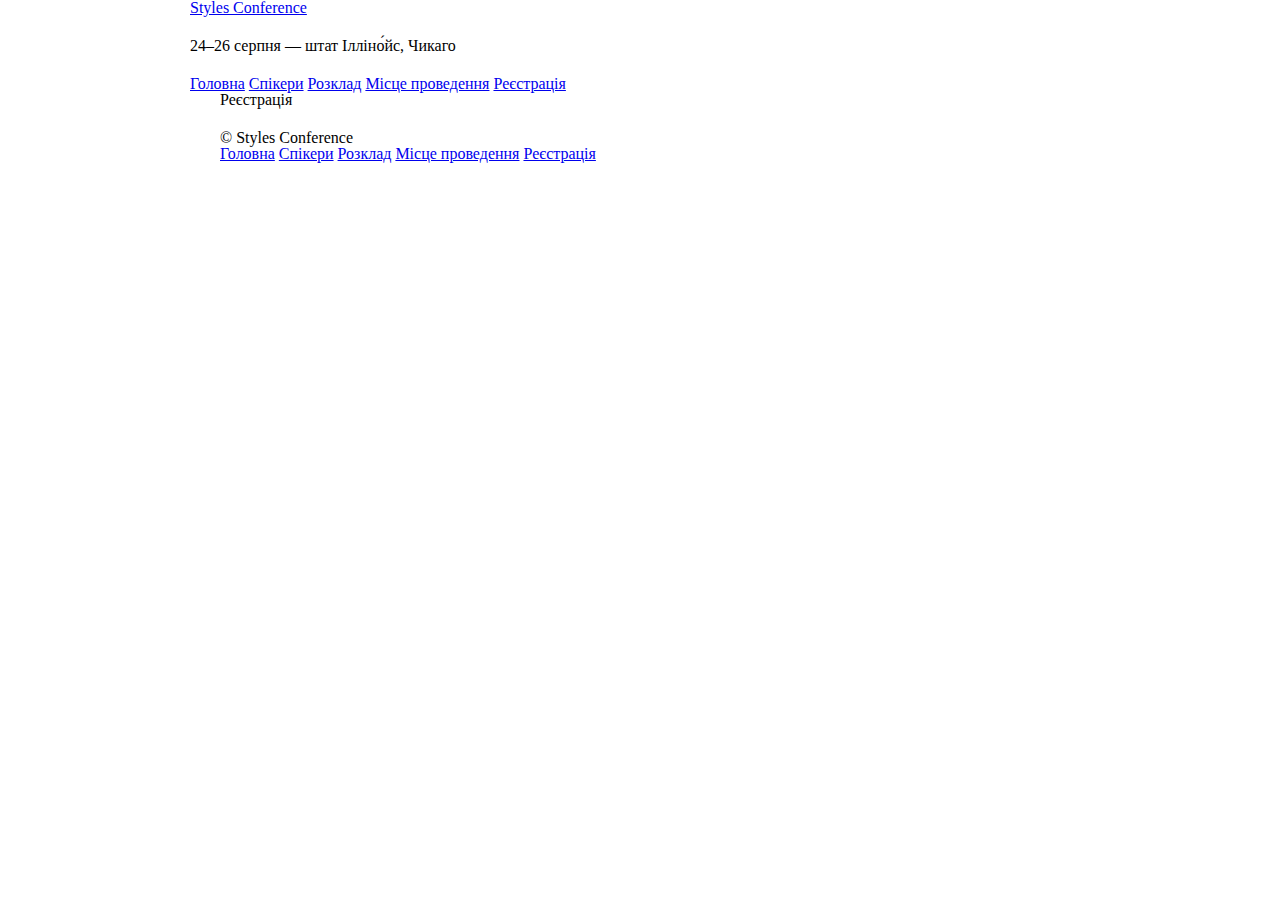
==== register.html @ ba7a4e2d "blocked web page" ====
<!DOCTYPE html>
<html lang="uk">
<head>
    <meta charset="UTF-8">
    <title>Styles Conference</title>
    <link rel="stylesheet" href="assets/stylesheets/main.css">
</head>

<body>
<header class="container">
    <h1>
        <a href="index.html">Styles Conference</a>
    </h1>
    <h3>24&ndash;26 серпня &mdash; штат Ілліно́йс, Чикаго</h3>

    <nav>
        <a href="index.html">Головна</a>
        <a href="speakers.html">Спікери</a>
        <a href="schedule.html">Розклад</a>
        <a href="venue.html">Місце проведення</a>
        <a href="register.html">Реєстрація</a>
    </nav>

    <section class="container">
        <h1>Реєстрація</h1>
    </section>

<footer class="container">
    <small>&copy; Styles Conference</small>
    <nav>
        <a href="index.html">Головна</a>
        <a href="speakers.html">Спікери</a>
        <a href="schedule.html">Розклад</a>
        <a href="venue.html">Місце проведення</a>
        <a href="register.html">Реєстрація</a>
    </nav>
</footer>
</body>
</html>
---- assets/stylesheets/main.css ----
/*
  ==========================================
  Робимо м'яке скидання стилів Еріка Майєра
  ==========================================
  http://meyerweb.com/eric/tools/css/reset/
   v2.0 | 20110126
   License: none (public domain)
*/
html, body, div, span, applet, object, iframe,
h1, h2, h3, h4, h5, h6, p, blockquote, pre,
a, abbr, acronym, address, big, cite, code,
del, dfn, em, img, ins, kbd, q, s, samp,
small, strike, strong, sub, sup, tt, var,
b, u, i, center,
dl, dt, dd, ol, ul, li,
fieldset, form, label, legend,
table, caption, tbody, tfoot, thead, tr, th, td,
article, aside, canvas, details, embed,
figure, figcaption, footer, header, hgroup,
menu, nav, output, ruby, section, summary,
time, mark, audio, video {
    margin: 0;
    padding: 0;
    border: 0;
    font-size: 100%;
    font: inherit;
    vertical-align: baseline;
}
/* HTML5 display-role reset for older browsers */
article, aside, details, figcaption, figure,
footer, header, hgroup, menu, nav, section {
    display: block;
}
body {
    line-height: 1;
}
ol, ul {
    list-style: none;
}
blockquote, q {
    quotes: none;
}
blockquote:before, blockquote:after,
q:before, q:after {
    content: '';
    content: none;
}
table {
    border-collapse: collapse;
    border-spacing: 0;
}

/*
  ==========================================
            СІТКА ГОЛОВНОЇ СТОРІНКИ
  ==========================================
*/
*,
*:before,
*:after {
    -webkit-box-sizing: border-box;
    -moz-box-sizing: border-box;
    box-sizing: border-box;
}
/*
  ------------------------------------------
  Клас із контейнером, що вирівнює блочні
  елементи по центру
  ------------------------------------------
*/
.container {
    margin: 0 auto;
    padding-left: 30px;
    padding-right: 30px;
    width: 960px;
}
/*
  ------------------------------------------
  Встановлюємо межу padding для усіх чотирьох
  сторін елемента <section>
  ------------------------------------------
*/
.hero {
    padding: 22px 80px 66px 80px;
}
/*
  ==========================================
            ТИПОГРАФІКА
  ==========================================
*/

/*
  ------------------------------------------
  Вертикальний відступ між елементами h1,
  h3, h4, h5, p становить 22рх
  ------------------------------------------
*/
h1, h3, h4, h5, p {
    margin-bottom: 22px;
}

/*
  ==========================================
            КНОПКИ
  ==========================================
*/

/*
  ------------------------------------------
  Кнопки заокругленої форми, які є оремим
  блоком, що можна редагувати та не мають
  зовнішніх меж
  ------------------------------------------
*/
.btn {
    border-radius: 5px;
    display: inline-block;
    margin: 0;
}
/*
  ------------------------------------------
  Однопіксельна рамка сірого кольору з
  відступами padding 10 пікселів зверху і знизу,
  а також padding 30 пікселів праворуч і ліворуч
  від кнопки.
  ------------------------------------------
*/
.btn-alt {
    border: 1px solid #dfe2e5;
    padding: 10px 30px;
}
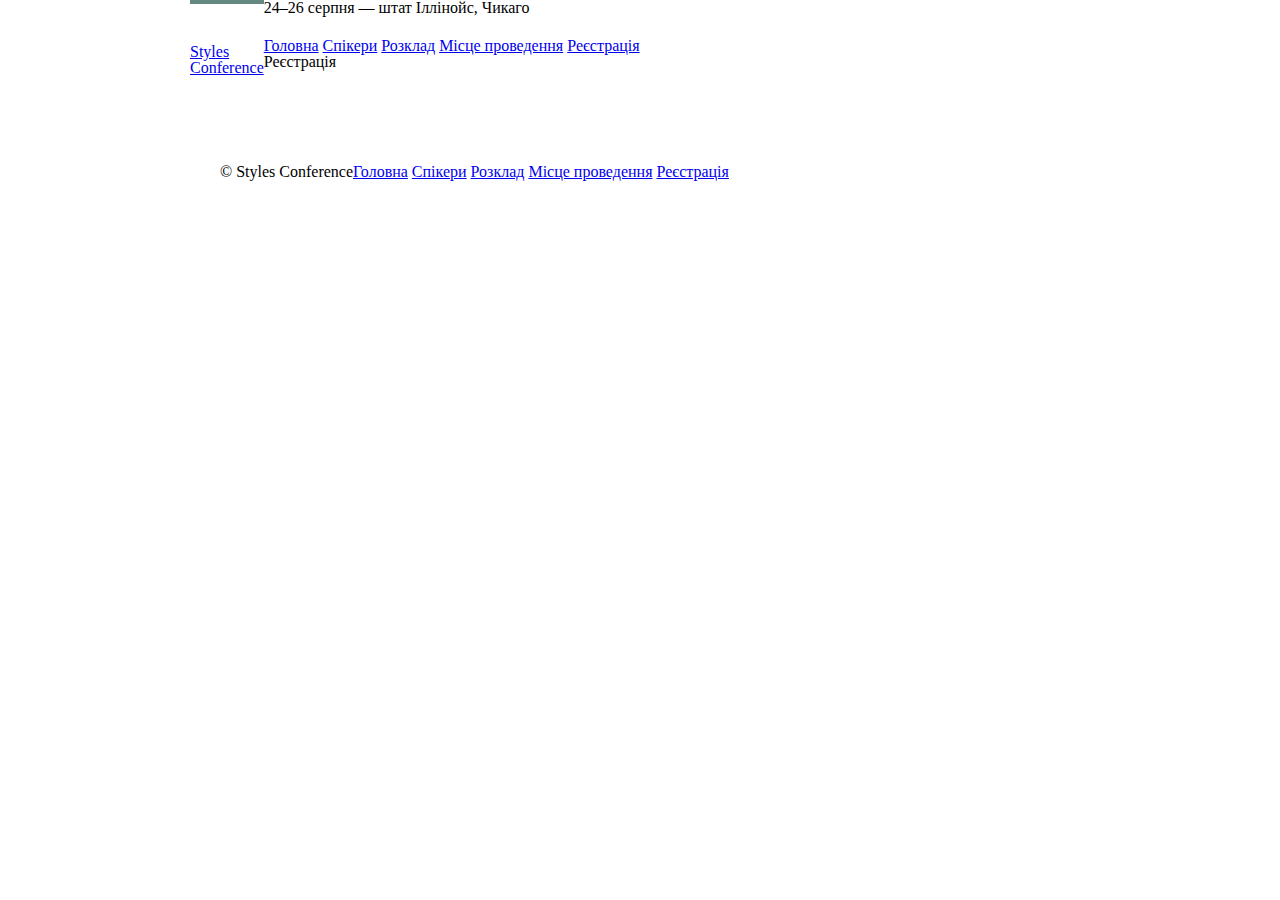
==== commit 8dece372: "float positionine" ====
--- a/register.html
+++ b/register.html
@@ -7,9 +7,9 @@
 </head>
 
 <body>
-<header class="container">
-    <h1>
-        <a href="index.html">Styles Conference</a>
+<header class="container group">
+    <h1 class="logo">
+        <a href="index.html">Styles <br> Conference</a>
     </h1>
     <h3>24&ndash;26 серпня &mdash; штат Ілліно́йс, Чикаго</h3>
 
@@ -25,7 +25,7 @@
         <h1>Реєстрація</h1>
     </section>
 
-<footer class="container">
+<footer class="primary-footer container group">
     <small>&copy; Styles Conference</small>
     <nav>
         <a href="index.html">Головна</a>
--- a/assets/stylesheets/main.css
+++ b/assets/stylesheets/main.css
@@ -84,6 +84,47 @@
     padding: 22px 80px 66px 80px;
 }
 /*
+  ------------------------------------------
+                Clearfix
+  (обовязково перед застосуваннм float)
+  ------------------------------------------
+*/
+.group::before,
+.group::after {
+    content: "";
+    display: table;
+}
+.group::after {
+    clear: both;
+}
+.group {
+    clear: both;
+    *zoom: 1;
+}
+/*
+  ------------------------------------------
+  Основний заголовок
+  (логотип) Styles Conference
+  ------------------------------------------
+*/
+.logo {
+    border-top: 4px solid #648880;
+    padding: 40px 0 22px 0;
+    float: left;
+}
+/*
+  ------------------------------------------
+  Основний підвал для елемента <footer>
+  ------------------------------------------
+*/
+.primary-footer small {
+    float: left;
+}
+.primary-footer {
+    padding-bottom: 44px;
+    padding-top: 44px;
+}
+/*
   ==========================================
             ТИПОГРАФІКА
   ==========================================
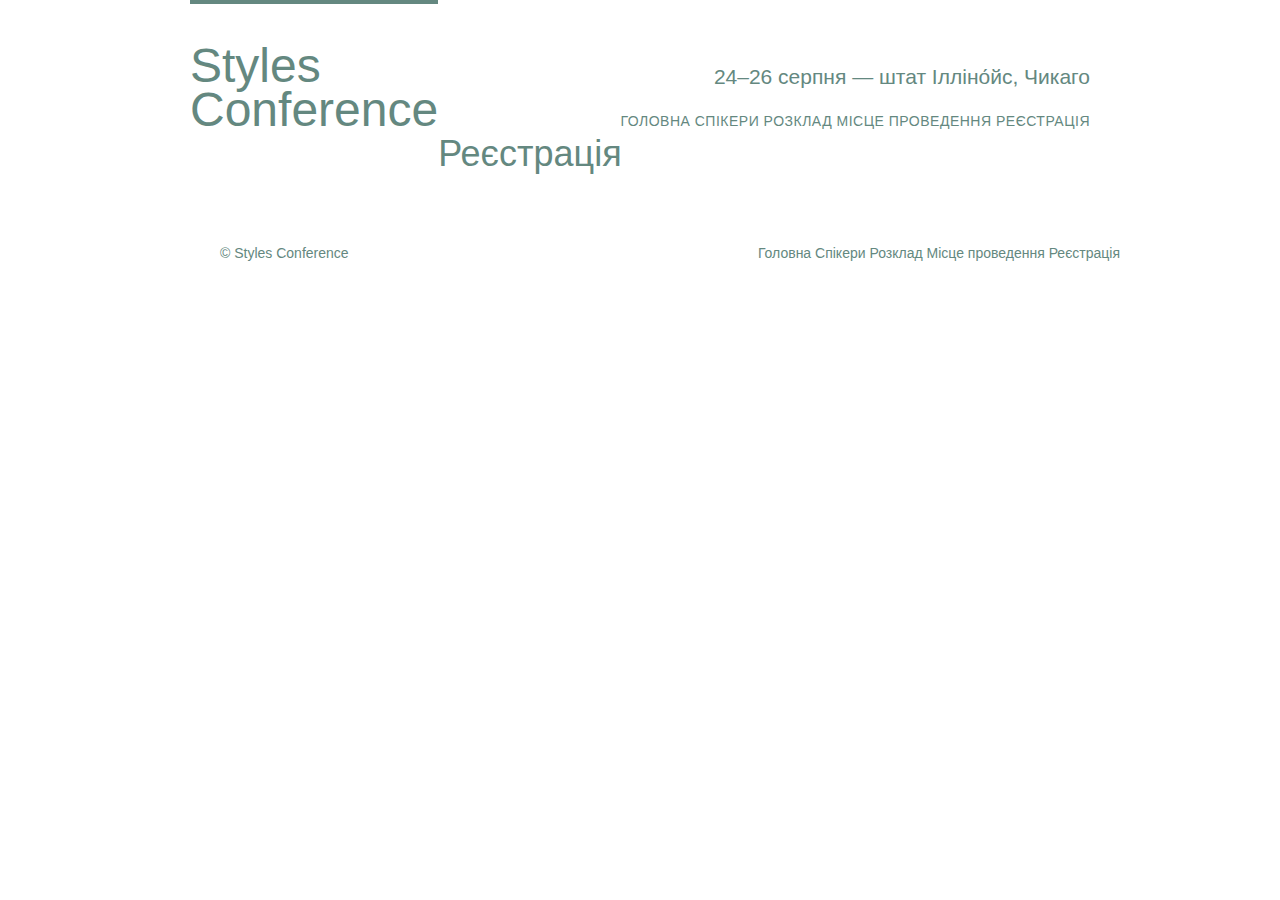
==== commit 97d83367: "properties text" ====
--- a/register.html
+++ b/register.html
@@ -11,9 +11,9 @@
     <h1 class="logo">
         <a href="index.html">Styles <br> Conference</a>
     </h1>
-    <h3>24&ndash;26 серпня &mdash; штат Ілліно́йс, Чикаго</h3>
+    <h3 class="tagline">24&ndash;26 серпня &mdash; штат Ілліно́йс, Чикаго</h3>
 
-    <nav>
+    <nav class="nav primary-nav">
         <a href="index.html">Головна</a>
         <a href="speakers.html">Спікери</a>
         <a href="schedule.html">Розклад</a>
@@ -27,7 +27,7 @@
 
 <footer class="primary-footer container group">
     <small>&copy; Styles Conference</small>
-    <nav>
+    <nav class="nav">
         <a href="index.html">Головна</a>
         <a href="speakers.html">Спікери</a>
         <a href="schedule.html">Розклад</a>
--- a/assets/stylesheets/main.css
+++ b/assets/stylesheets/main.css
@@ -49,7 +49,124 @@
     border-collapse: collapse;
     border-spacing: 0;
 }
+/*
+  ==========================================
+            ТИПОГРАФІКА
+  ==========================================
+*/
 
+/*
+  ------------------------------------------
+        додаємо властивості шрифтів і
+    відступи між елементами margin-bottom
+  ------------------------------------------
+*/
+body {
+    color: #888;
+    font: 300 16px/22px "Open Sans", "Helvetica Neue", Helvetica, Arial, sans-serif;
+}
+p {
+    margin-bottom: 22px;
+}
+h1, h2, h3, h4 {
+    color: #648880;
+    margin-bottom: 22px;
+}
+h1 {
+    font-size: 36px;
+    line-height: 44px;
+}
+h2 {
+    font-size: 24px;
+    line-height: 44px;
+}
+h3 {
+    font-size: 21px;
+}
+h4 {
+    font-size: 18px;
+}
+h5 {
+    margin-bottom: 22px;
+    color: #a9b2b9;
+    font-size: 14px;
+    font-weight: 400;
+    text-transform: uppercase;
+}
+strong {
+    font-weight: 400;
+}
+cite, em {
+    font-style: italic;
+}
+/*
+  ------------------------------------------
+            Гіперсилки
+  ------------------------------------------
+*/
+a {
+    color: #648880;
+    text-decoration: none;
+}
+a:hover {
+    color: #a9b2b9;
+}
+p a {
+    border-bottom: 1px solid #dfe2e5;
+}
+/*
+  ------------------------------------------
+  Колір гіперсилок для 3 блочних елементів
+  ------------------------------------------
+*/
+.teaser a:hover h3 {
+    color: #a9b2b9;
+}
+/*
+  ------------------------------------------
+            Логотип
+  ------------------------------------------
+*/
+.logo {
+    border-top: 4px solid #648880;
+    float: left;
+    font-size: 48px;
+    line-height: 44px;
+    padding: 40px 0 22px 0;
+}
+.tagline {
+    margin: 66px 0 22px 0;
+    text-align: right;
+}
+/*
+  ------------------------------------------
+       Навігаційне меню після логотипу
+  ------------------------------------------
+*/
+.primary-nav {
+    font-size: 14px;
+    font-weight: 400;
+    letter-spacing: 0.5px;
+    text-transform: uppercase;
+}
+.nav {
+    text-align: right;
+}
+/*
+  ------------------------------------------
+       Навігаційне меню у <footer>
+  ------------------------------------------
+*/
+.primary-footer {
+    color: #648880;
+    font-size: 14px;
+    padding-bottom: 44px;
+    padding-top: 44px;
+}
+.primary-footer small {
+    float: left;
+    font-weight: 400;
+}
 /*
   ==========================================
             СІТКА ГОЛОВНОЇ СТОРІНКИ
@@ -68,11 +185,43 @@
   елементи по центру
   ------------------------------------------
 */
+.container,
+.grid {
+    margin: 0 auto;
+    width: 960px;
+}
 .container {
-    margin: 0 auto;
     padding-left: 30px;
     padding-right: 30px;
-    width: 960px;
+}
+/*
+  ------------------------------------------
+  Створюємо макет з 3 колонок використовуючи
+  рядково-блочні елементи; ширина однієї 1/3,
+  а інша - 2/3 від ширини сторінки
+  ------------------------------------------
+*/
+.col-1-3,
+.col-2-3 {
+    display: inline-block;
+    vertical-align: top;
+}
+.col-1-3 {
+    width: 33.33%;
+}
+.col-2-3 {
+    width: 66.66%;
+}
+/*
+  ------------------------------------------
+  Задаємо відступи між 3 блоками макету
+  ------------------------------------------
+*/
+.grid,
+.col-1-3,
+.col-2-3 {
+    padding-left: 15px;
+    padding-right: 15px;
 }
 /*
   ------------------------------------------
@@ -81,7 +230,15 @@
   ------------------------------------------
 */
 .hero {
+    line-height: 44px;
     padding: 22px 80px 66px 80px;
+    text-align: center;
+}
+.hero h2 {
+    font-size: 36px;
+}
+.hero p {
+    font-size: 24px;
 }
 /*
   ------------------------------------------
@@ -126,22 +283,6 @@
 }
 /*
   ==========================================
-            ТИПОГРАФІКА
-  ==========================================
-*/
-
-/*
-  ------------------------------------------
-  Вертикальний відступ між елементами h1,
-  h3, h4, h5, p становить 22рх
-  ------------------------------------------
-*/
-h1, h3, h4, h5, p {
-    margin-bottom: 22px;
-}
-
-/*
-  ==========================================
             КНОПКИ
   ==========================================
 */
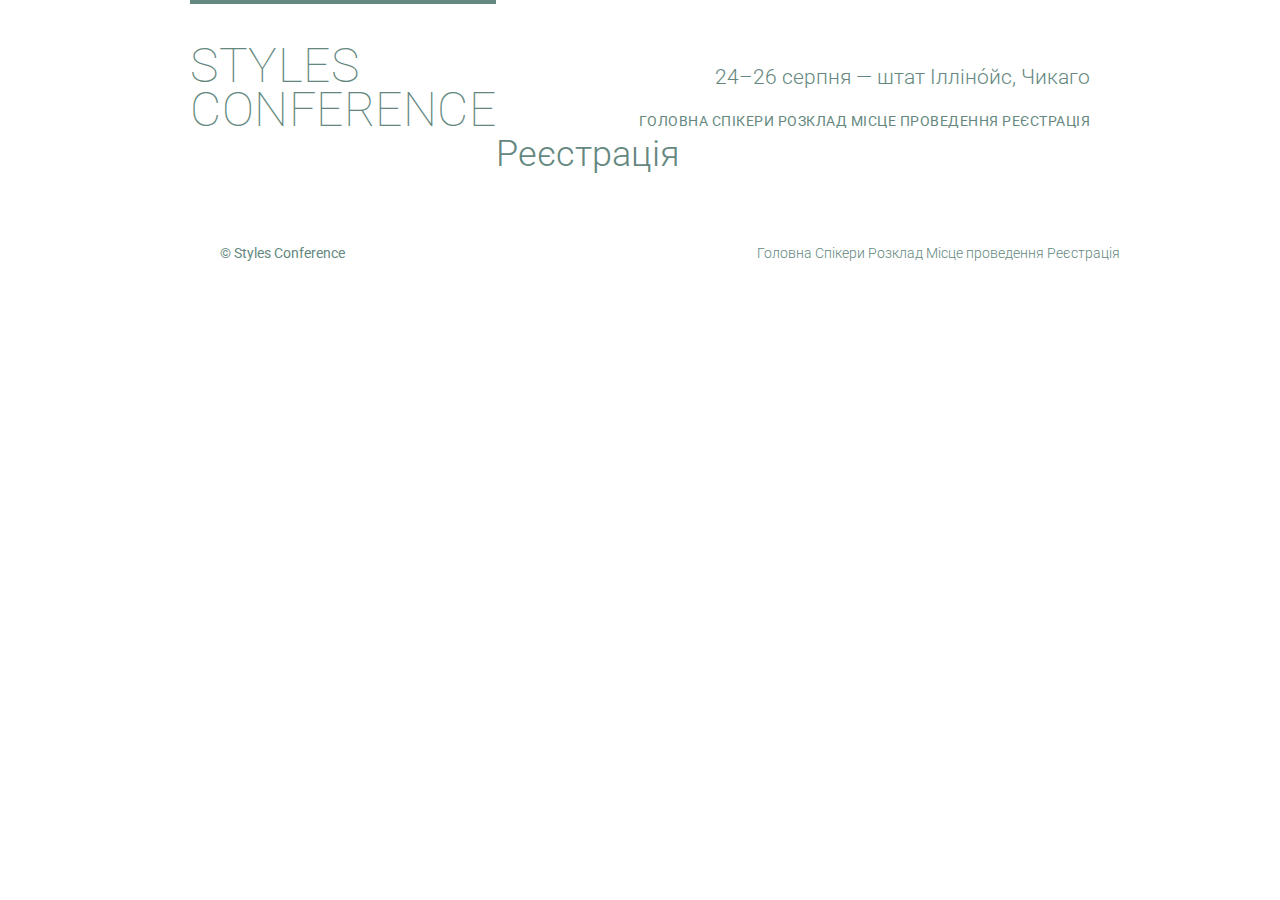
==== commit 08e4375a: "properties font" ====
--- a/register.html
+++ b/register.html
@@ -4,6 +4,7 @@
     <meta charset="UTF-8">
     <title>Styles Conference</title>
     <link rel="stylesheet" href="assets/stylesheets/main.css">
+    <link rel="stylesheet" href="https://fonts.googleapis.com/css?family=Roboto:400,300,100&subset=cyrillic,latin">
 </head>
 
 <body>
--- a/assets/stylesheets/main.css
+++ b/assets/stylesheets/main.css
@@ -63,7 +63,7 @@
 */
 body {
     color: #888;
-    font: 300 16px/22px "Open Sans", "Helvetica Neue", Helvetica, Arial, sans-serif;
+    font: 300 16px/22px "Roboto", "Open Sans", "Helvetica Neue", Helvetica, Arial, sans-serif;
 }
 p {
     margin-bottom: 22px;
@@ -131,8 +131,11 @@
     border-top: 4px solid #648880;
     float: left;
     font-size: 48px;
+    font-weight: 100;
+    letter-spacing: 0.5px;
     line-height: 44px;
     padding: 40px 0 22px 0;
+    text-transform: uppercase;
 }
 .tagline {
     margin: 66px 0 22px 0;
@@ -239,6 +242,7 @@
 }
 .hero p {
     font-size: 24px;
+    font-weight: 100;
 }
 /*
   ------------------------------------------
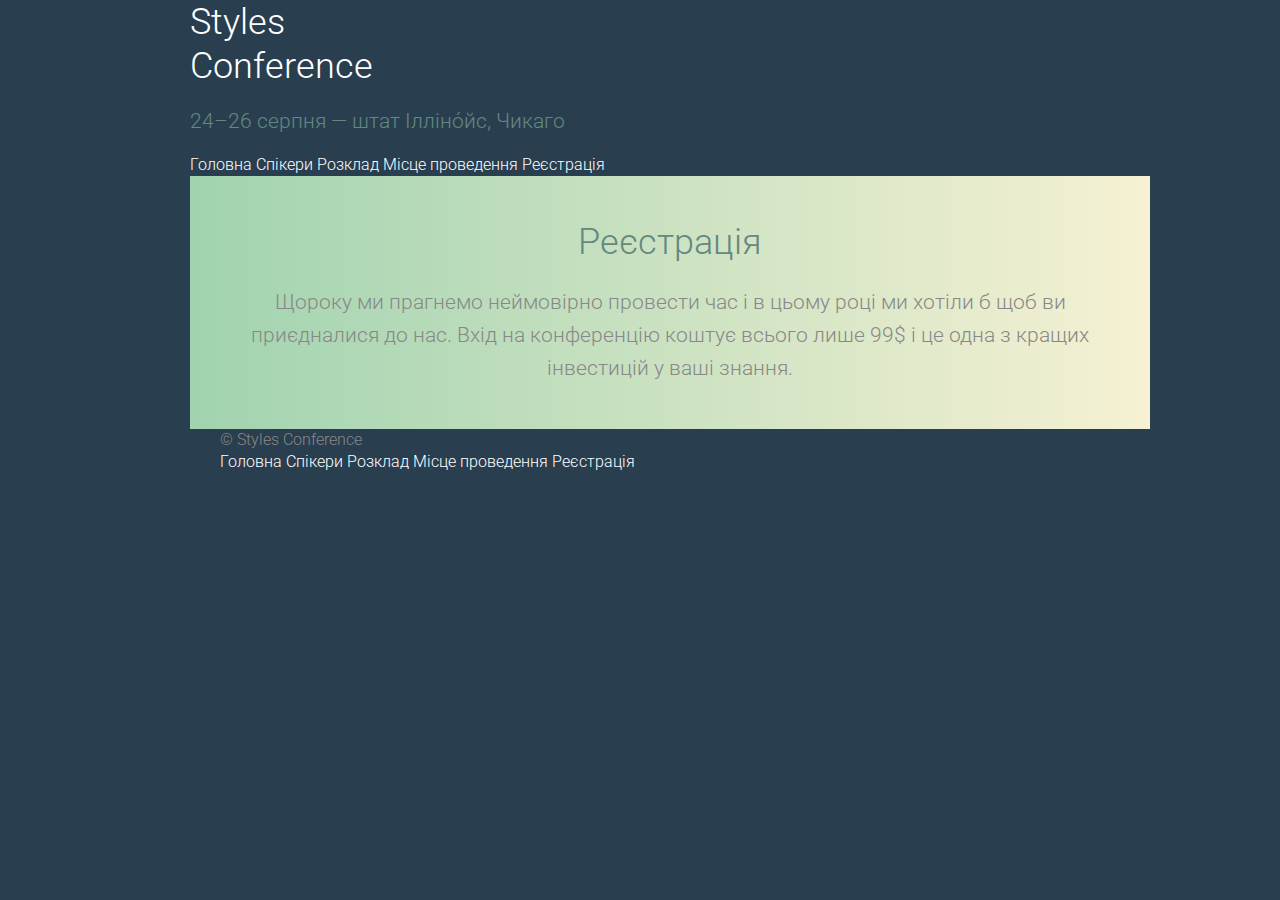
==== commit ad34d848: "backgrounds and gradients" ====
--- a/register.html
+++ b/register.html
@@ -8,7 +8,7 @@
 </head>
 
 <body>
-<header class="container group">
+<header class="primary-header container group">
     <h1 class="logo">
         <a href="index.html">Styles <br> Conference</a>
     </h1>
@@ -22,8 +22,14 @@
         <a href="register.html">Реєстрація</a>
     </nav>
 
-    <section class="container">
-        <h1>Реєстрація</h1>
+    <section class="row-alt">
+        <div class="lead container">
+            <h1>Реєстрація</h1>
+            <p>Щороку ми прагнемо неймовірно провести час
+                і в цьому році ми хотіли б щоб ви приєдналися до нас.
+                Вхід на конференцію коштує всього лише 99$ і це одна
+                з кращих інвестицій у ваші знання.</p>
+        </div>
     </section>
 
 <footer class="primary-footer container group">
--- a/assets/stylesheets/main.css
+++ b/assets/stylesheets/main.css
@@ -54,7 +54,6 @@
             ТИПОГРАФІКА
   ==========================================
 */
-
 /*
   ------------------------------------------
         додаємо властивості шрифтів і
@@ -62,14 +61,113 @@
   ------------------------------------------
 */
 body {
+    background: #293f50;
     color: #888;
     font: 300 16px/22px "Roboto", "Open Sans", "Helvetica Neue", Helvetica, Arial, sans-serif;
 }
-p {
-    margin-bottom: 22px;
-}
+/*
+  ==========================================
+            СІТКА ГОЛОВНОЇ СТОРІНКИ
+  ==========================================
+*/
+*,
+*:before,
+*:after {
+    -webkit-box-sizing: border-box;
+    -moz-box-sizing: border-box;
+    box-sizing: border-box;
+}
+/*
+  ------------------------------------------
+  Клас із контейнером, що вирівнює блочні
+  елементи по центру
+  ------------------------------------------
+*/
+.container,
+.grid {
+    margin: 0 auto;
+    width: 960px;
+}
+.container {
+    padding-left: 30px;
+    padding-right: 30px;
+}
+/*
+  ------------------------------------------
+  Задаємо відступи між 3 блоками макету
+  ------------------------------------------
+*/
+.grid,
+.col-1-3,
+.col-2-3 {
+    padding-left: 15px;
+    padding-right: 15px;
+}
+/*
+  ------------------------------------------
+  Створюємо макет з 3 колонок використовуючи
+  рядково-блочні елементи; ширина однієї 1/3,
+  а інша - 2/3 від ширини сторінки
+  ------------------------------------------
+*/
+.col-1-3,
+.col-2-3 {
+    display: inline-block;
+    vertical-align: top;
+}
+.col-1-3 {
+    width: 33.33%;
+}
+.col-2-3 {
+    width: 66.66%;
+}
+/*
+  ------------------------------------------
+                Clearfix
+  (обовязково перед застосуваннм float)
+  ------------------------------------------
+*/
+.group::before,
+.group::after {
+    content: "";
+    display: table;
+}
+.group::after {
+    clear: both;
+}
+.group {
+    clear: both;
+    *zoom: 1;
+}
+/*
+  ==========================================
+                 ПОЛОСИ
+  ==========================================
+*/
+.row,
+.row-alt{
+    min-width: 960px;
+}
+.row {
+    background: #fff;
+    padding: 66px 0 44px 0;
+}
+.row-alt {
+    background: #cbe2c1;
+    background: -webkit-linear-gradient(to right, #a1d3b0, #f6f1d3);
+    background: -moz-linear-gradient(to right, #a1d3b0, #f6f1d3);
+    background: linear-gradient(to right, #a1d3b0, #f6f1d3);
+    padding: 44px 0 22px 0;
+}
+/*
+==========================================
+                ТИПОГРАФІКА
+==========================================
+*/
 h1, h2, h3, h4 {
     color: #648880;
+}
+h1, h3, h4, h5, p {
     margin-bottom: 22px;
 }
 h1 {
@@ -87,7 +185,6 @@
     font-size: 18px;
 }
 h5 {
-    margin-bottom: 22px;
     color: #a9b2b9;
     font-size: 14px;
     font-weight: 400;
@@ -100,6 +197,18 @@
     font-style: italic;
 }
 /*
+  ========================================
+              ВСТУП
+  ========================================
+*/
+.lead {
+    text-align: center;
+}
+.lead p {
+    font-size: 21px;
+    line-height: 33px;
+}
+    /*
   ------------------------------------------
             Гіперсилки
   ------------------------------------------
@@ -116,16 +225,60 @@
 }
 /*
   ------------------------------------------
-  Колір гіперсилок для 3 блочних елементів
-  ------------------------------------------
-*/
-.teaser a:hover h3 {
-    color: #a9b2b9;
-}
-/*
-  ------------------------------------------
-            Логотип
-  ------------------------------------------
+       Колір ссилок білий, а коли
+       наводимо курсор - зелений
+  ------------------------------------------
+*/
+.primary-header a,
+.primary-footer a {
+    color: #fff;
+}
+.primary-header a:hover,
+.primary-footer a:hover {
+    color: #648880;
+/*
+  ==========================================
+            КНОПКИ
+  ==========================================
+*/
+/*
+  ------------------------------------------
+  Кнопки заокругленої форми, які є оремим
+  блоком, що можна редагувати та не мають
+  зовнішніх меж
+  ------------------------------------------
+*/
+.btn {
+    border-radius: 5px;
+    color: #fff;
+    cursor: pointer;
+    display: inline-block;
+    font-weight: 400;
+    letter-spacing: .5px;
+    margin: 0;
+    text-transform: uppercase;
+}
+/*
+  ------------------------------------------
+  Однопіксельна рамка сірого кольору з
+  відступами padding 10 пікселів зверху і знизу,
+  а також padding 30 пікселів праворуч і ліворуч
+  від кнопки.
+  ------------------------------------------
+*/
+.btn-alt {
+    border: 1px solid #fff;
+    padding: 10px 30px;
+}
+.btn-alt:hover {
+    background: #fff;
+    color: #648880;
+}
+/*
+  ==========================================
+                Основний заголовок
+          (логотип) Styles Conference
+  ==========================================
 */
 .logo {
     border-top: 4px solid #648880;
@@ -152,9 +305,6 @@
     letter-spacing: 0.5px;
     text-transform: uppercase;
 }
-.nav {
-    text-align: right;
-}
 /*
   ------------------------------------------
        Навігаційне меню у <footer>
@@ -171,61 +321,18 @@
     font-weight: 400;
 }
 /*
-  ==========================================
-            СІТКА ГОЛОВНОЇ СТОРІНКИ
-  ==========================================
-*/
-*,
-*:before,
-*:after {
-    -webkit-box-sizing: border-box;
-    -moz-box-sizing: border-box;
-    box-sizing: border-box;
-}
-/*
-  ------------------------------------------
-  Клас із контейнером, що вирівнює блочні
-  елементи по центру
-  ------------------------------------------
-*/
-.container,
-.grid {
-    margin: 0 auto;
-    width: 960px;
-}
-.container {
-    padding-left: 30px;
-    padding-right: 30px;
-}
-/*
-  ------------------------------------------
-  Створюємо макет з 3 колонок використовуючи
-  рядково-блочні елементи; ширина однієї 1/3,
-  а інша - 2/3 від ширини сторінки
-  ------------------------------------------
-*/
-.col-1-3,
-.col-2-3 {
-    display: inline-block;
-    vertical-align: top;
-}
-.col-1-3 {
-    width: 33.33%;
-}
-.col-2-3 {
-    width: 66.66%;
-}
-/*
-  ------------------------------------------
-  Задаємо відступи між 3 блоками макету
-  ------------------------------------------
-*/
-.grid,
-.col-1-3,
-.col-2-3 {
-    padding-left: 15px;
-    padding-right: 15px;
-}
+  ------------------------------------------
+       Навігація
+  ------------------------------------------
+*/
+.nav {
+    text-align: right;
+}
+/*
+  ==========================================
+               ГОЛОВНА СТОРІНКА
+  ==========================================
+*/
 /*
   ------------------------------------------
   Встановлюємо межу padding для усіх чотирьох
@@ -233,6 +340,7 @@
   ------------------------------------------
 */
 .hero {
+    color: #fff;
     line-height: 44px;
     padding: 22px 80px 66px 80px;
     text-align: center;
@@ -246,72 +354,9 @@
 }
 /*
   ------------------------------------------
-                Clearfix
-  (обовязково перед застосуваннм float)
-  ------------------------------------------
-*/
-.group::before,
-.group::after {
-    content: "";
-    display: table;
-}
-.group::after {
-    clear: both;
-}
-.group {
-    clear: both;
-    *zoom: 1;
-}
-/*
-  ------------------------------------------
-  Основний заголовок
-  (логотип) Styles Conference
-  ------------------------------------------
-*/
-.logo {
-    border-top: 4px solid #648880;
-    padding: 40px 0 22px 0;
-    float: left;
-}
-/*
-  ------------------------------------------
-  Основний підвал для елемента <footer>
-  ------------------------------------------
-*/
-.primary-footer small {
-    float: left;
-}
-.primary-footer {
-    padding-bottom: 44px;
-    padding-top: 44px;
-}
-/*
-  ==========================================
-            КНОПКИ
-  ==========================================
-*/
-
-/*
-  ------------------------------------------
-  Кнопки заокругленої форми, які є оремим
-  блоком, що можна редагувати та не мають
-  зовнішніх меж
-  ------------------------------------------
-*/
-.btn {
-    border-radius: 5px;
-    display: inline-block;
-    margin: 0;
-}
-/*
-  ------------------------------------------
-  Однопіксельна рамка сірого кольору з
-  відступами padding 10 пікселів зверху і знизу,
-  а також padding 30 пікселів праворуч і ліворуч
-  від кнопки.
-  ------------------------------------------
-*/
-.btn-alt {
-    border: 1px solid #dfe2e5;
-    padding: 10px 30px;
+  Колір гіперсилок для 3 блочних елементів
+  ------------------------------------------
+*/
+.teaser a:hover h3 {
+    color: #a9b2b9;
 }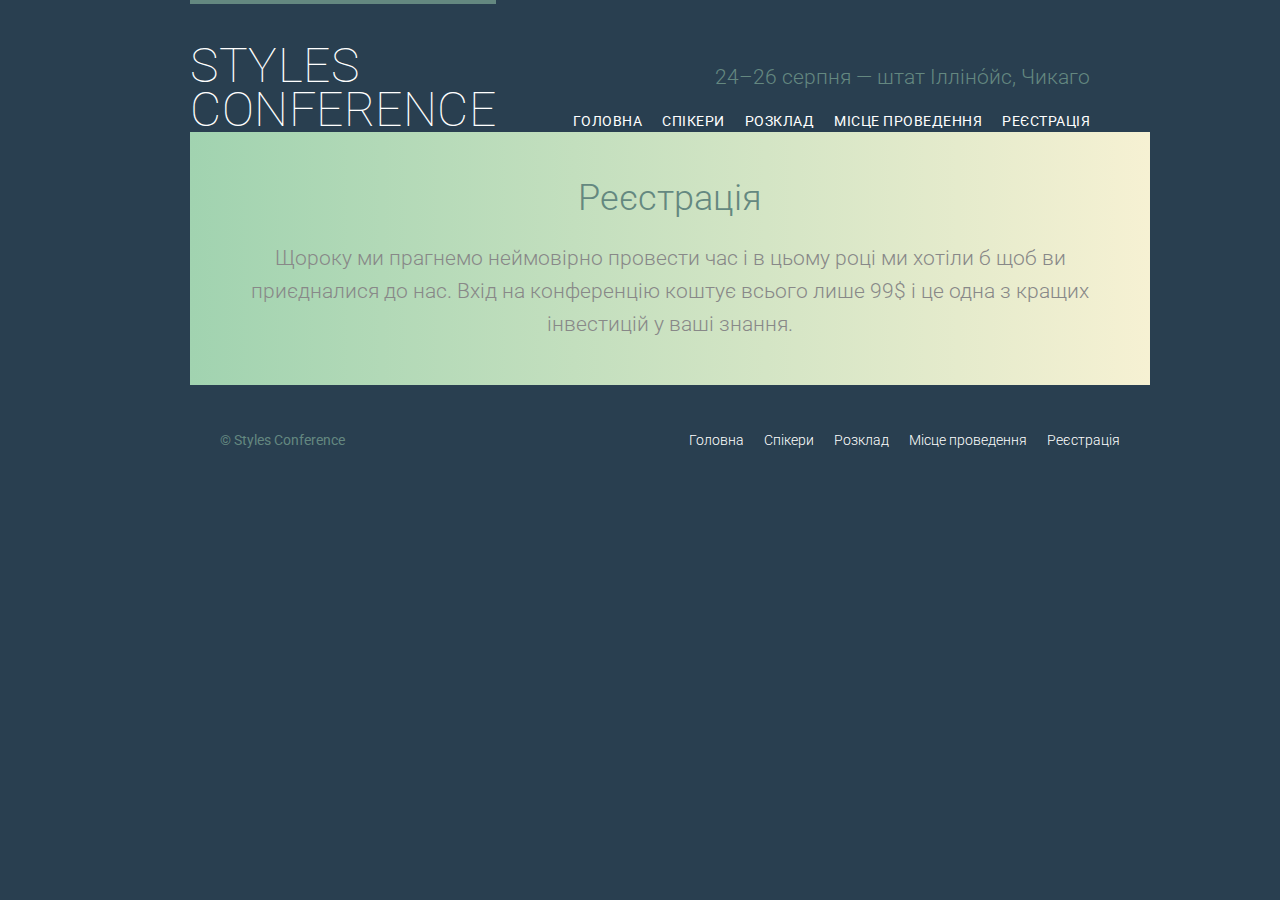
==== commit 18bc78ab: "creating lists" ====
--- a/register.html
+++ b/register.html
@@ -15,11 +15,13 @@
     <h3 class="tagline">24&ndash;26 серпня &mdash; штат Ілліно́йс, Чикаго</h3>
 
     <nav class="nav primary-nav">
-        <a href="index.html">Головна</a>
-        <a href="speakers.html">Спікери</a>
-        <a href="schedule.html">Розклад</a>
-        <a href="venue.html">Місце проведення</a>
-        <a href="register.html">Реєстрація</a>
+        <ul>
+            <li><a href="index.html">Головна</a></li><!--
+            --><li><a href="speakers.html">Спікери</a></li><!--
+            --><li><a href="schedule.html">Розклад</a></li><!--
+            --><li><a href="venue.html">Місце проведення</a></li><!--
+            --><li><a href="register.html">Реєстрація</a></li>
+        </ul>
     </nav>
 
     <section class="row-alt">
@@ -35,11 +37,13 @@
 <footer class="primary-footer container group">
     <small>&copy; Styles Conference</small>
     <nav class="nav">
-        <a href="index.html">Головна</a>
-        <a href="speakers.html">Спікери</a>
-        <a href="schedule.html">Розклад</a>
-        <a href="venue.html">Місце проведення</a>
-        <a href="register.html">Реєстрація</a>
+        <ul>
+            <li><a href="index.html">Головна</a></li><!--
+			      --><li><a href="speakers.html">Спікери</a></li><!--
+			      --><li><a href="schedule.html">Розклад</a></li><!--
+			      --><li><a href="venue.html">Місце проведення</a></li><!--
+			      --><li><a href="register.html">Реєстрація</a></li>
+        </ul>
     </nav>
 </footer>
 </body>
--- a/assets/stylesheets/main.css
+++ b/assets/stylesheets/main.css
@@ -236,6 +236,7 @@
 .primary-header a:hover,
 .primary-footer a:hover {
     color: #648880;
+}
 /*
   ==========================================
             КНОПКИ
@@ -329,6 +330,20 @@
     text-align: right;
 }
 /*
+  ------------------------------------------
+       Вирівнюємо навігаційне меню
+       по горизонталі
+  ------------------------------------------
+*/
+.nav li {
+    display: inline-block;
+    margin: 0 10px;
+    vertical-align: top;
+}
+.nav li:last-child {
+    margin-right: 0;
+}
+/*
   ==========================================
                ГОЛОВНА СТОРІНКА
   ==========================================
@@ -359,4 +374,19 @@
 */
 .teaser a:hover h3 {
     color: #a9b2b9;
+}
+/*
+  ========================================
+              СПІКЕРИ
+  ========================================
+*/
+.speaker-info {
+    border: 1px solid #dfe2e5;
+    border-radius: 5px;
+    margin-top: 88px;
+    padding: 22px 0;
+    text-align: center;
+}
+.speaker {
+    margin-bottom: 44px;
 }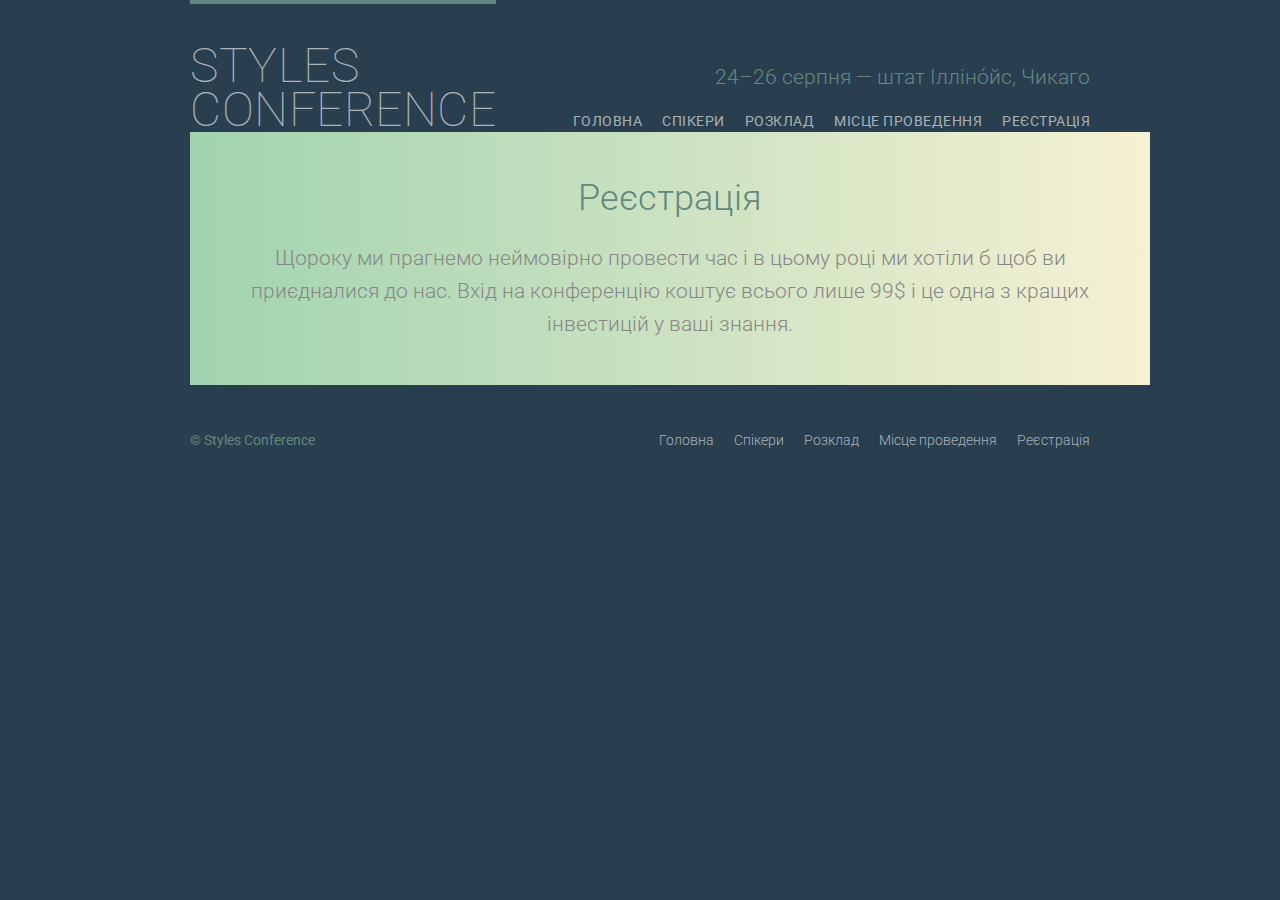
==== commit c69f85fd: "add img" ====
--- a/register.html
+++ b/register.html
@@ -8,7 +8,7 @@
 </head>
 
 <body>
-<header class="primary-header container group">
+  <header class="primary-header container group">
     <h1 class="logo">
         <a href="index.html">Styles <br> Conference</a>
     </h1>
@@ -33,8 +33,9 @@
                 з кращих інвестицій у ваші знання.</p>
         </div>
     </section>
+  </header>
 
-<footer class="primary-footer container group">
+  <footer class="primary-footer container group">
     <small>&copy; Styles Conference</small>
     <nav class="nav">
         <ul>
@@ -45,6 +46,7 @@
 			      --><li><a href="register.html">Реєстрація</a></li>
         </ul>
     </nav>
-</footer>
+  </footer>
+
 </body>
 </html>--- a/assets/stylesheets/main.css
+++ b/assets/stylesheets/main.css
@@ -231,7 +231,7 @@
 */
 .primary-header a,
 .primary-footer a {
-    color: #fff;
+    color: #a9b2b9;
 }
 .primary-header a:hover,
 .primary-footer a:hover {
@@ -375,6 +375,12 @@
 .teaser a:hover h3 {
     color: #a9b2b9;
 }
+.teaser img {
+    border-radius: 5px;
+    display: block;
+    margin-bottom: 22px;
+    max-width: 100%
+}
 /*
   ========================================
               СПІКЕРИ
@@ -384,9 +390,15 @@
     border: 1px solid #dfe2e5;
     border-radius: 5px;
     margin-top: 88px;
-    padding: 22px 0;
+    padding-bottom: 22px;
     text-align: center;
 }
 .speaker {
     margin-bottom: 44px;
+}
+.speaker-info img {
+    border-radius: 50%;
+    height: 130px;
+    margin: -66px 0 22px 0;
+    vertical-align: top;
 }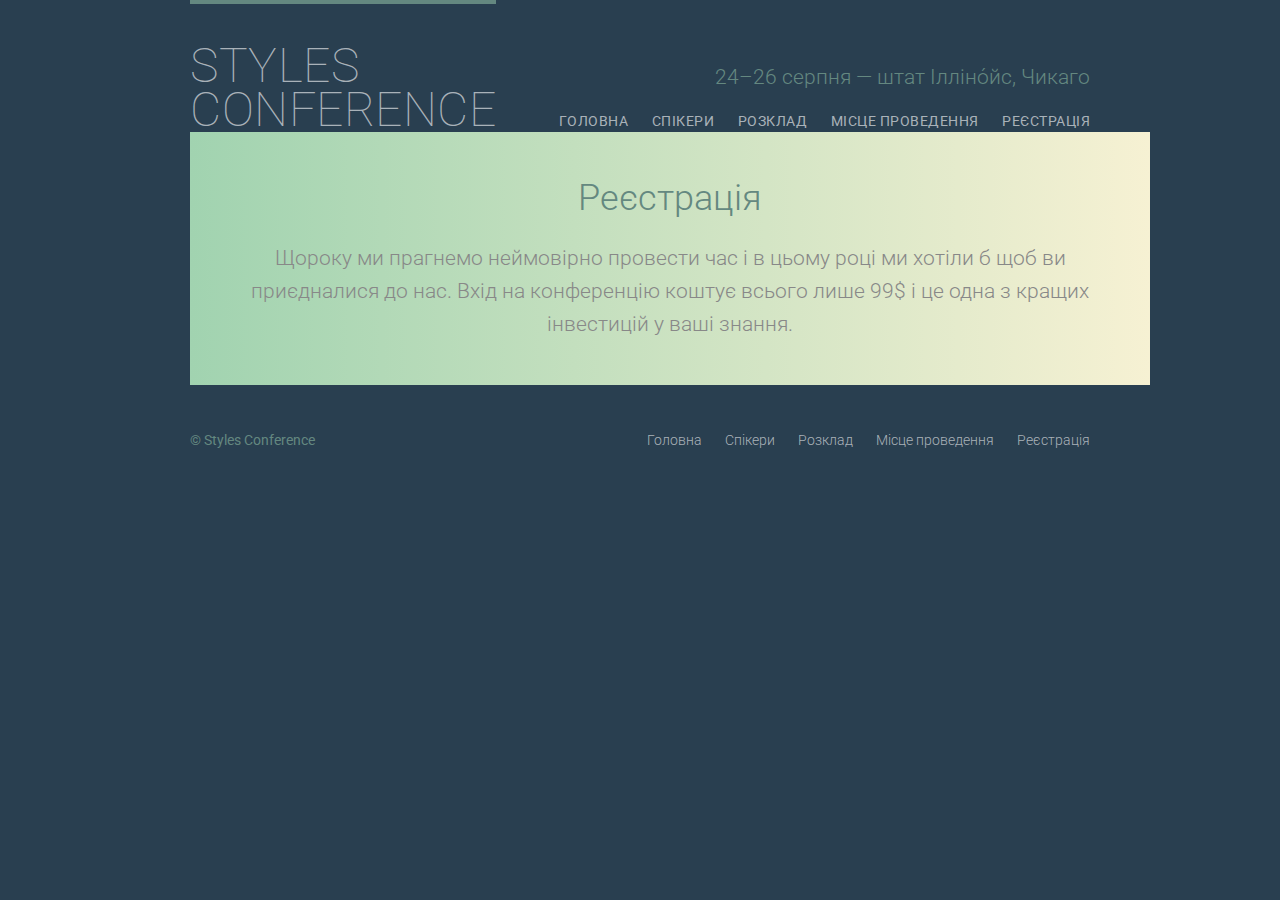
==== commit 9883e5c1: "Add README and project formatting" ====
--- a/register.html
+++ b/register.html
@@ -1,52 +1,74 @@
 <!DOCTYPE html>
 <html lang="uk">
-<head>
-    <meta charset="UTF-8">
+  <head>
+    <meta charset="UTF-8" />
     <title>Styles Conference</title>
-    <link rel="stylesheet" href="assets/stylesheets/main.css">
-    <link rel="stylesheet" href="https://fonts.googleapis.com/css?family=Roboto:400,300,100&subset=cyrillic,latin">
-</head>
+    <link rel="stylesheet" href="assets/stylesheets/main.css" />
+    <link
+      rel="stylesheet"
+      href="https://fonts.googleapis.com/css?family=Roboto:400,300,100&subset=cyrillic,latin"
+    />
+  </head>
 
-<body>
-  <header class="primary-header container group">
-    <h1 class="logo">
-        <a href="index.html">Styles <br> Conference</a>
-    </h1>
-    <h3 class="tagline">24&ndash;26 серпня &mdash; штат Ілліно́йс, Чикаго</h3>
+  <body>
+    <header class="primary-header container group">
+      <h1 class="logo">
+        <a href="index.html"
+          >Styles <br />
+          Conference</a
+        >
+      </h1>
+      <h3 class="tagline">24&ndash;26 серпня &mdash; штат Ілліно́йс, Чикаго</h3>
 
-    <nav class="nav primary-nav">
+      <nav class="nav primary-nav">
         <ul>
-            <li><a href="index.html">Головна</a></li><!--
-            --><li><a href="speakers.html">Спікери</a></li><!--
-            --><li><a href="schedule.html">Розклад</a></li><!--
-            --><li><a href="venue.html">Місце проведення</a></li><!--
-            --><li><a href="register.html">Реєстрація</a></li>
+          <li><a href="index.html">Головна</a></li>
+          <!--
+            -->
+          <li><a href="speakers.html">Спікери</a></li>
+          <!--
+            -->
+          <li><a href="schedule.html">Розклад</a></li>
+          <!--
+            -->
+          <li><a href="venue.html">Місце проведення</a></li>
+          <!--
+            -->
+          <li><a href="register.html">Реєстрація</a></li>
         </ul>
-    </nav>
+      </nav>
 
-    <section class="row-alt">
+      <section class="row-alt">
         <div class="lead container">
-            <h1>Реєстрація</h1>
-            <p>Щороку ми прагнемо неймовірно провести час
-                і в цьому році ми хотіли б щоб ви приєдналися до нас.
-                Вхід на конференцію коштує всього лише 99$ і це одна
-                з кращих інвестицій у ваші знання.</p>
+          <h1>Реєстрація</h1>
+          <p>
+            Щороку ми прагнемо неймовірно провести час і в цьому році ми хотіли
+            б щоб ви приєдналися до нас. Вхід на конференцію коштує всього лише
+            99$ і це одна з кращих інвестицій у ваші знання.
+          </p>
         </div>
-    </section>
-  </header>
+      </section>
+    </header>
 
-  <footer class="primary-footer container group">
-    <small>&copy; Styles Conference</small>
-    <nav class="nav">
+    <footer class="primary-footer container group">
+      <small>&copy; Styles Conference</small>
+      <nav class="nav">
         <ul>
-            <li><a href="index.html">Головна</a></li><!--
-			      --><li><a href="speakers.html">Спікери</a></li><!--
-			      --><li><a href="schedule.html">Розклад</a></li><!--
-			      --><li><a href="venue.html">Місце проведення</a></li><!--
-			      --><li><a href="register.html">Реєстрація</a></li>
+          <li><a href="index.html">Головна</a></li>
+          <!--
+			      -->
+          <li><a href="speakers.html">Спікери</a></li>
+          <!--
+			      -->
+          <li><a href="schedule.html">Розклад</a></li>
+          <!--
+			      -->
+          <li><a href="venue.html">Місце проведення</a></li>
+          <!--
+			      -->
+          <li><a href="register.html">Реєстрація</a></li>
         </ul>
-    </nav>
-  </footer>
-
-</body>
-</html>+      </nav>
+    </footer>
+  </body>
+</html>
